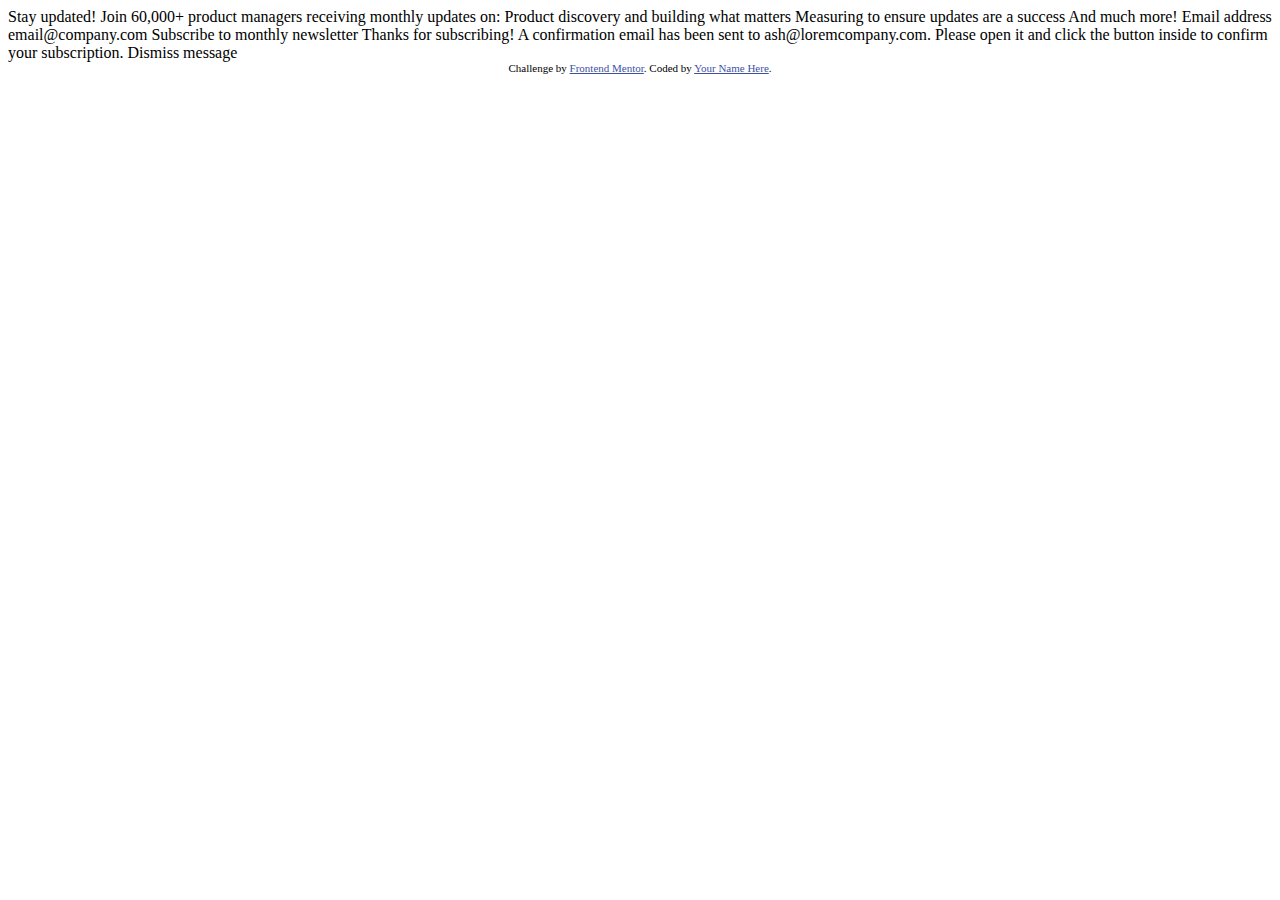
==== newsletter-sign-up-with-success-message-main/index.html @ 3d29bd8e "setup" ====
<!DOCTYPE html>
<html lang="en">
<head>
  <meta charset="UTF-8">
  <meta name="viewport" content="width=device-width, initial-scale=1.0"> <!-- displays site properly based on user's device -->

  <link rel="icon" type="image/png" sizes="32x32" href="./assets/images/favicon-32x32.png">
  
  <title>Frontend Mentor | Newsletter sign-up form with success message</title>

  <!-- Feel free to remove these styles or customise in your own stylesheet 👍 -->
  <style>
    .attribution { font-size: 11px; text-align: center; }
    .attribution a { color: hsl(228, 45%, 44%); }
  </style>
</head>
<body>

  <!-- Sign-up form start -->

  Stay updated!

  Join 60,000+ product managers receiving monthly updates on:

  Product discovery and building what matters
  Measuring to ensure updates are a success
  And much more!

  Email address
  email@company.com

  Subscribe to monthly newsletter

  <!-- Sign-up form end -->

  <!-- Success message start -->

  Thanks for subscribing!

  A confirmation email has been sent to ash@loremcompany.com. 
  Please open it and click the button inside to confirm your subscription.

  Dismiss message

  <!-- Success message end -->
  
  <div class="attribution">
    Challenge by <a href="https://www.frontendmentor.io?ref=challenge" target="_blank">Frontend Mentor</a>. 
    Coded by <a href="#">Your Name Here</a>.
  </div>
</body>
</html>
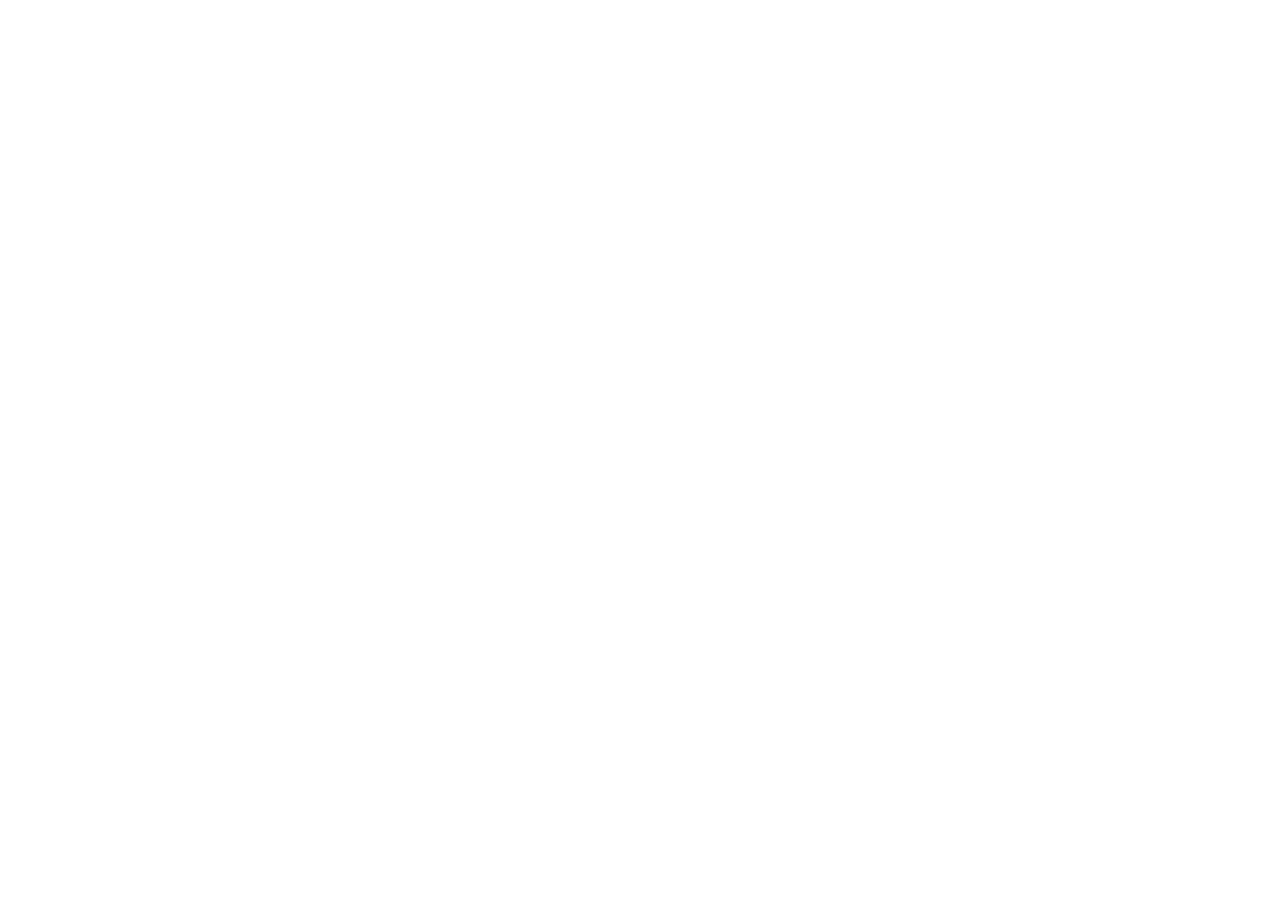
==== commit 4f21b5a3: "challenges" ====
--- a/newsletter-sign-up-with-success-message-main/index.html
+++ b/newsletter-sign-up-with-success-message-main/index.html
@@ -2,51 +2,10 @@
 <html lang="en">
 <head>
   <meta charset="UTF-8">
-  <meta name="viewport" content="width=device-width, initial-scale=1.0"> <!-- displays site properly based on user's device -->
-
-  <link rel="icon" type="image/png" sizes="32x32" href="./assets/images/favicon-32x32.png">
-  
-  <title>Frontend Mentor | Newsletter sign-up form with success message</title>
-
-  <!-- Feel free to remove these styles or customise in your own stylesheet 👍 -->
-  <style>
-    .attribution { font-size: 11px; text-align: center; }
-    .attribution a { color: hsl(228, 45%, 44%); }
-  </style>
+  <meta name="viewport" content="width=device-width, initial-scale=1.0">
+  <title>Newsletter Sing up</title>
 </head>
 <body>
-
-  <!-- Sign-up form start -->
-
-  Stay updated!
-
-  Join 60,000+ product managers receiving monthly updates on:
-
-  Product discovery and building what matters
-  Measuring to ensure updates are a success
-  And much more!
-
-  Email address
-  email@company.com
-
-  Subscribe to monthly newsletter
-
-  <!-- Sign-up form end -->
-
-  <!-- Success message start -->
-
-  Thanks for subscribing!
-
-  A confirmation email has been sent to ash@loremcompany.com. 
-  Please open it and click the button inside to confirm your subscription.
-
-  Dismiss message
-
-  <!-- Success message end -->
   
-  <div class="attribution">
-    Challenge by <a href="https://www.frontendmentor.io?ref=challenge" target="_blank">Frontend Mentor</a>. 
-    Coded by <a href="#">Your Name Here</a>.
-  </div>
 </body>
 </html>